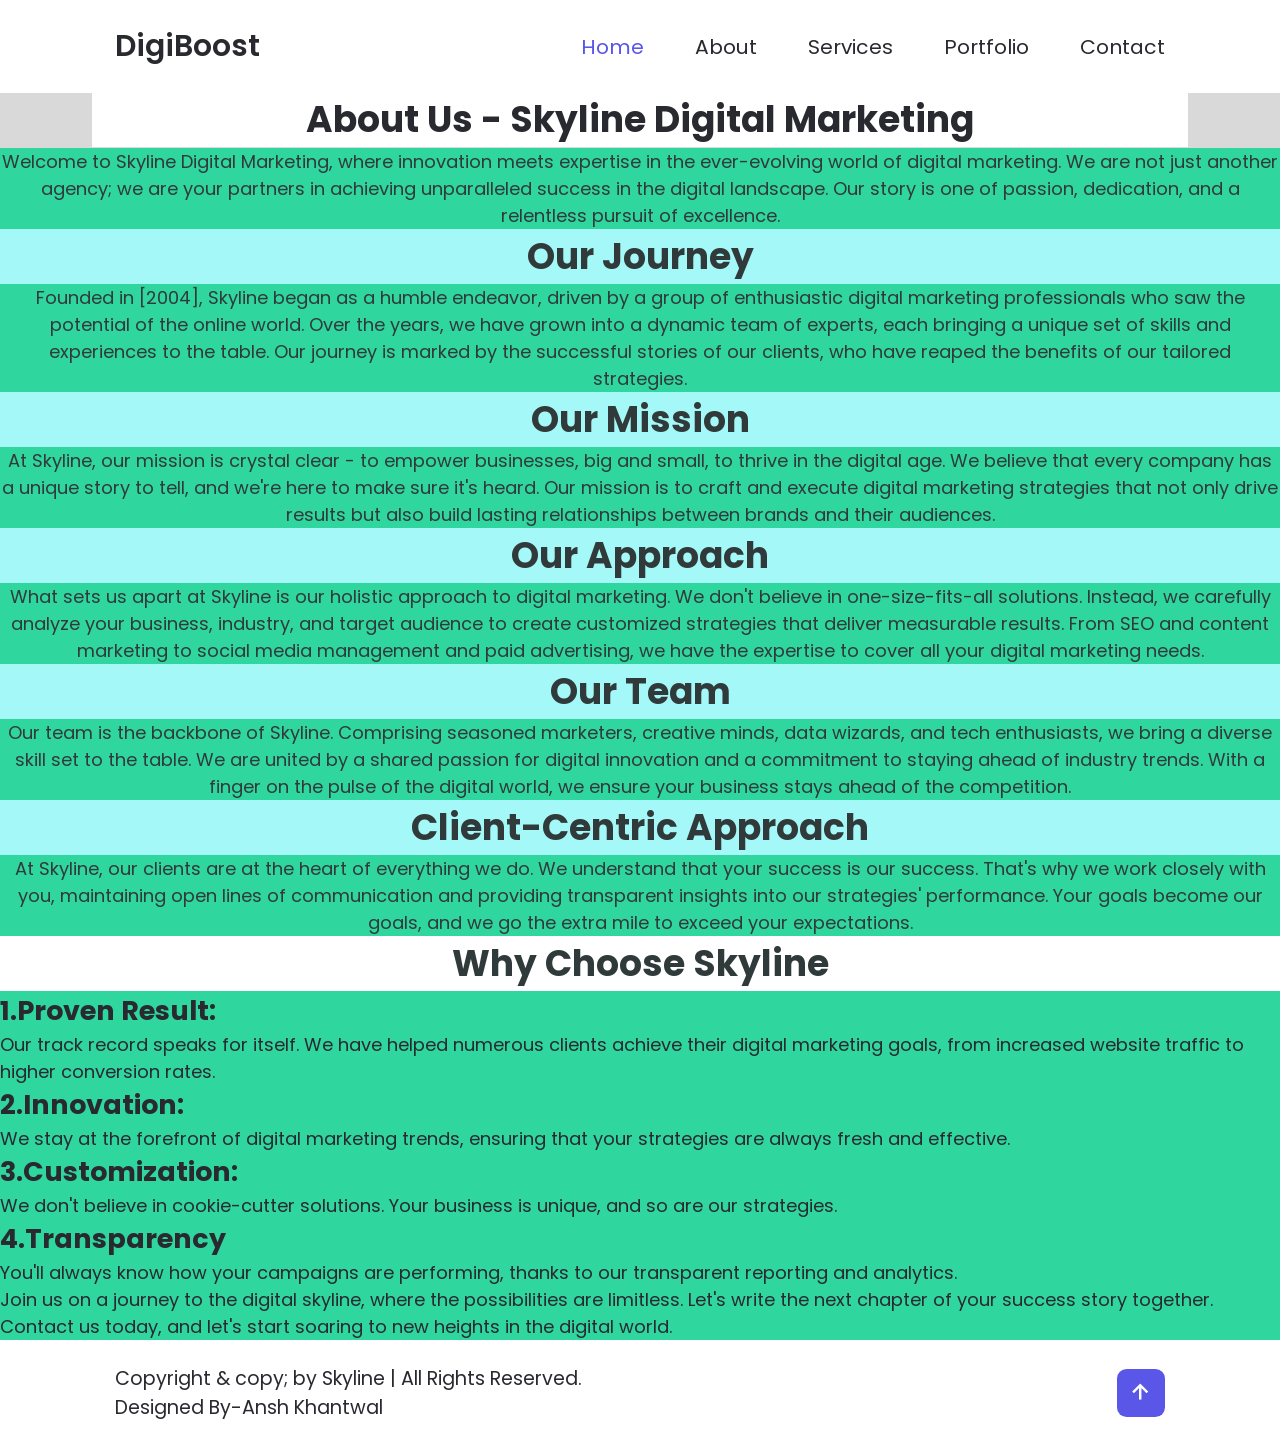
==== about.html @ 463938b5 "Add files via upload" ====
<!DOCTYPE html>
<html lang="en">
<head>
    <meta charset="UTF-8">
    <meta name="viewport" content="width=device-width, initial-scale=1.0">
    <title>DigiBoost</title>

    <!-- box icons -->
    <link href='https://unpkg.com/boxicons@2.1.4/css/boxicons.min.css' rel='stylesheet'>

    <!-- Written external css -->
    <link rel="stylesheet" href="about.css">
</head>
<body>
    <!-- header design -->
    <header class="header">
        <a href="index.html" class="logo">DigiBoost</a>

        <i class='bx bx-menu' id="menu-icon"></i>
        
        <nav class="navbar">
            <a href="index.html" class="active">Home</a>
            <a href="about.html">About</a>
            <a href="services.html">Services</a>
            <a href="portfolio.html">Portfolio</a>
            <a href="contact_us.html">Contact</a>
        </nav>

    </header>
    <div class="hd">
    <h1>About Us - Skyline Digital Marketing</h1>
    </div>
    <div class="ab">
    
    <p>Welcome to Skyline Digital Marketing, where innovation meets expertise in the ever-evolving 
        world of digital marketing. We are not just another agency; we are your partners in achieving 
        unparalleled success in the digital landscape. Our story is one of passion, dedication, and a relentless pursuit of excellence.</p>

    <h1 style="background-color: rgb(165, 248, 248);">Our Journey</h1>
    <p>Founded in [2004], Skyline began as a humble endeavor, driven by a group of enthusiastic digital marketing professionals who saw the 
        potential of the online world. Over the years, we have grown into a dynamic team of experts, each bringing a unique set of skills and 
        experiences to the table. Our journey is marked by the successful stories of our clients, who have reaped the benefits of our tailored 
        strategies.</p>
    
    <h1 style="background-color: rgb(165, 248, 248);">Our Mission</h1>
    <p>At Skyline, our mission is crystal clear - to empower businesses, big and small, to thrive in the digital age. We believe that every 
        company has a unique story to tell, and we're here to make sure it's heard. Our mission is to craft and execute digital marketing strategies 
        that not only drive results but also build lasting relationships between brands and their audiences.</p>

    <h1 style="background-color: rgb(165, 248, 248);">Our Approach</h1>
    <p>What sets us apart at Skyline is our holistic approach to digital marketing. We don't believe in one-size-fits-all solutions. Instead, we 
        carefully analyze your business, industry, and target audience to create customized strategies that deliver measurable results. From SEO 
        and content marketing to social media management and paid advertising, we have the expertise to cover all your digital marketing needs.</p>

    <h1 style="background-color: rgb(165, 248, 248);">Our Team</h1>
    <p>Our team is the backbone of Skyline. Comprising seasoned marketers, creative minds, data wizards, and tech enthusiasts, we bring a diverse 
        skill set to the table. We are united by a shared passion for digital innovation and a commitment to staying ahead of industry trends. 
        With a finger on the pulse of the digital world, we ensure your business stays ahead of the competition.</p>

    <h1 style="background-color: rgb(165, 248, 248);">Client-Centric Approach</h1>
    <p>At Skyline, our clients are at the heart of everything we do. We understand that your success is our success. That's why we work closely 
        with you, maintaining open lines of communication and providing transparent insights into our strategies' performance. Your goals become 
        our goals, and we go the extra mile to exceed your expectations.</p>

    <h1 style="background-color: rgb(255, 255, 255);">Why Choose Skyline</h1>
    <div class="li">
    <ul>
        <li><h2>1.Proven Result:</h2>Our track record speaks for itself. We have helped numerous clients achieve their digital marketing goals, 
            from increased website traffic to higher conversion rates.</li>
        <li><h2>2.Innovation:</h2>We stay at the forefront of digital marketing trends, ensuring that your strategies are always fresh and effective.</li>  
        <li><h2>3.Customization:</h2></li>We don't believe in cookie-cutter solutions. Your business is unique, and so are our strategies.</li>  
        <li><h2>4.Transparency</h2>You'll always know how your campaigns are performing, thanks to our transparent reporting and analytics.</li>
    <p>Join us on a journey to the digital skyline, where the possibilities are limitless. Let's write the next chapter of your success story together. 
        Contact us today, and let's start soaring to new heights in the digital world.</p>      
    </ul>
    </div>

    </div>
<!--footer design-->
<footer class="footer">
    <div class="footer-text">
        <p>Copyright & copy; by Skyline | All Rights Reserved.
            <br>Designed By-Ansh Khantwal
        </p>
    </div>

    <div class="footer-iconTop">
        <a href="about.html"><i class='bx bx-up-arrow-alt'></i></a>
    </div>
</footer>
</body>
</html>
---- about.css ----
@import url('https://fonts.googleapis.com/css2?family=Poppins:wght@300;400;500;600;700;800;900&display=swap');
*{
    margin: 0;
    padding: 0;
    box-sizing: border-box;
    text-decoration: none;
    border: none;
    outline: none;
    scroll-behavior: smooth;
    font-family: 'Poppins', sans-serif;
}

:root {
    --bg-color: #D9D9D9;
    --second-bg-color: #ffffff;
    --text-color: #292930;
    --main-color: #5956E8;
}

html{
    font-size: 12px;;
    overflow-x: hidden;
}

body{
    background: var(--bg-color);
    color: var(--text-color);
}

section{
    min-height: 100vh;
    padding: 10rem 9% 2rem;
}

.header{
    position: fixed;
    top: 0;
    left: 0;
    width: 100%;
    padding: 2rem 9%;
    background: #ffffff;
    display: flex;
    justify-content: space-between;
    align-items: center;
    z-index: 100;
    
}

.header.sticky{
    border-bottom: .1rem solid rgba(0, 0, 0, .2);
}

.logo{
    font-size: 2.5rem;
    color: var(--text-color);
    font-weight: 600;
    cursor: default;
}

.navbar a{
    font-size: 1.7rem;
    color: var(--text-color);
    margin-left: 4rem;
}

.navbar a:hover,
.navbar a.active {
    color: var(--main-color);
}

#menu-icon {
    font-size: 3.6rem;
    color:var(--text-color);
    display: none;
}

.footer{
    display: flex;
    justify-content: space-between;
    align-items: center;
    flex-wrap: wrap;
    padding: 2rem 9%;
    background: var(--second-bg-color);
}

.footer-text p{
    font-size: 1.6rem;
}

.footer-iconTop a{
    display: inline-flex;
    justify-content: center;
    align-items: center;
    padding: .8rem;
    background: var(--main-color);
    border-radius: .8rem;
    transition: .5s ease;
}

.footer-iconTop a:hover{
    box-shadow: 0 0 1rem var(--main-color);
}

.footer-iconTop a i{
    font-size: 2.4rem;
    color: var(--second-bg-color);
}

.ab{
    text-align: center;
    margin-top: -91px;
    font-family: Georgia, 'Times New Roman', Times, serif;
    color: rgb(49, 58, 58);
    background-color: rgb(47, 214, 158);
    font-size: 18px;
}

.hd{
    text-align: center;
    margin: 92px;
    font-family: Georgia, 'Times New Roman', Times, serif;
    color: #292930;
    background-color: #ffffff;
    font-size: 18px;
}

.li{
    text-align: left;
    font-family: Georgia, 'Times New Roman', Times, serif;
    color: #292930;
    font-size: 18px;
}
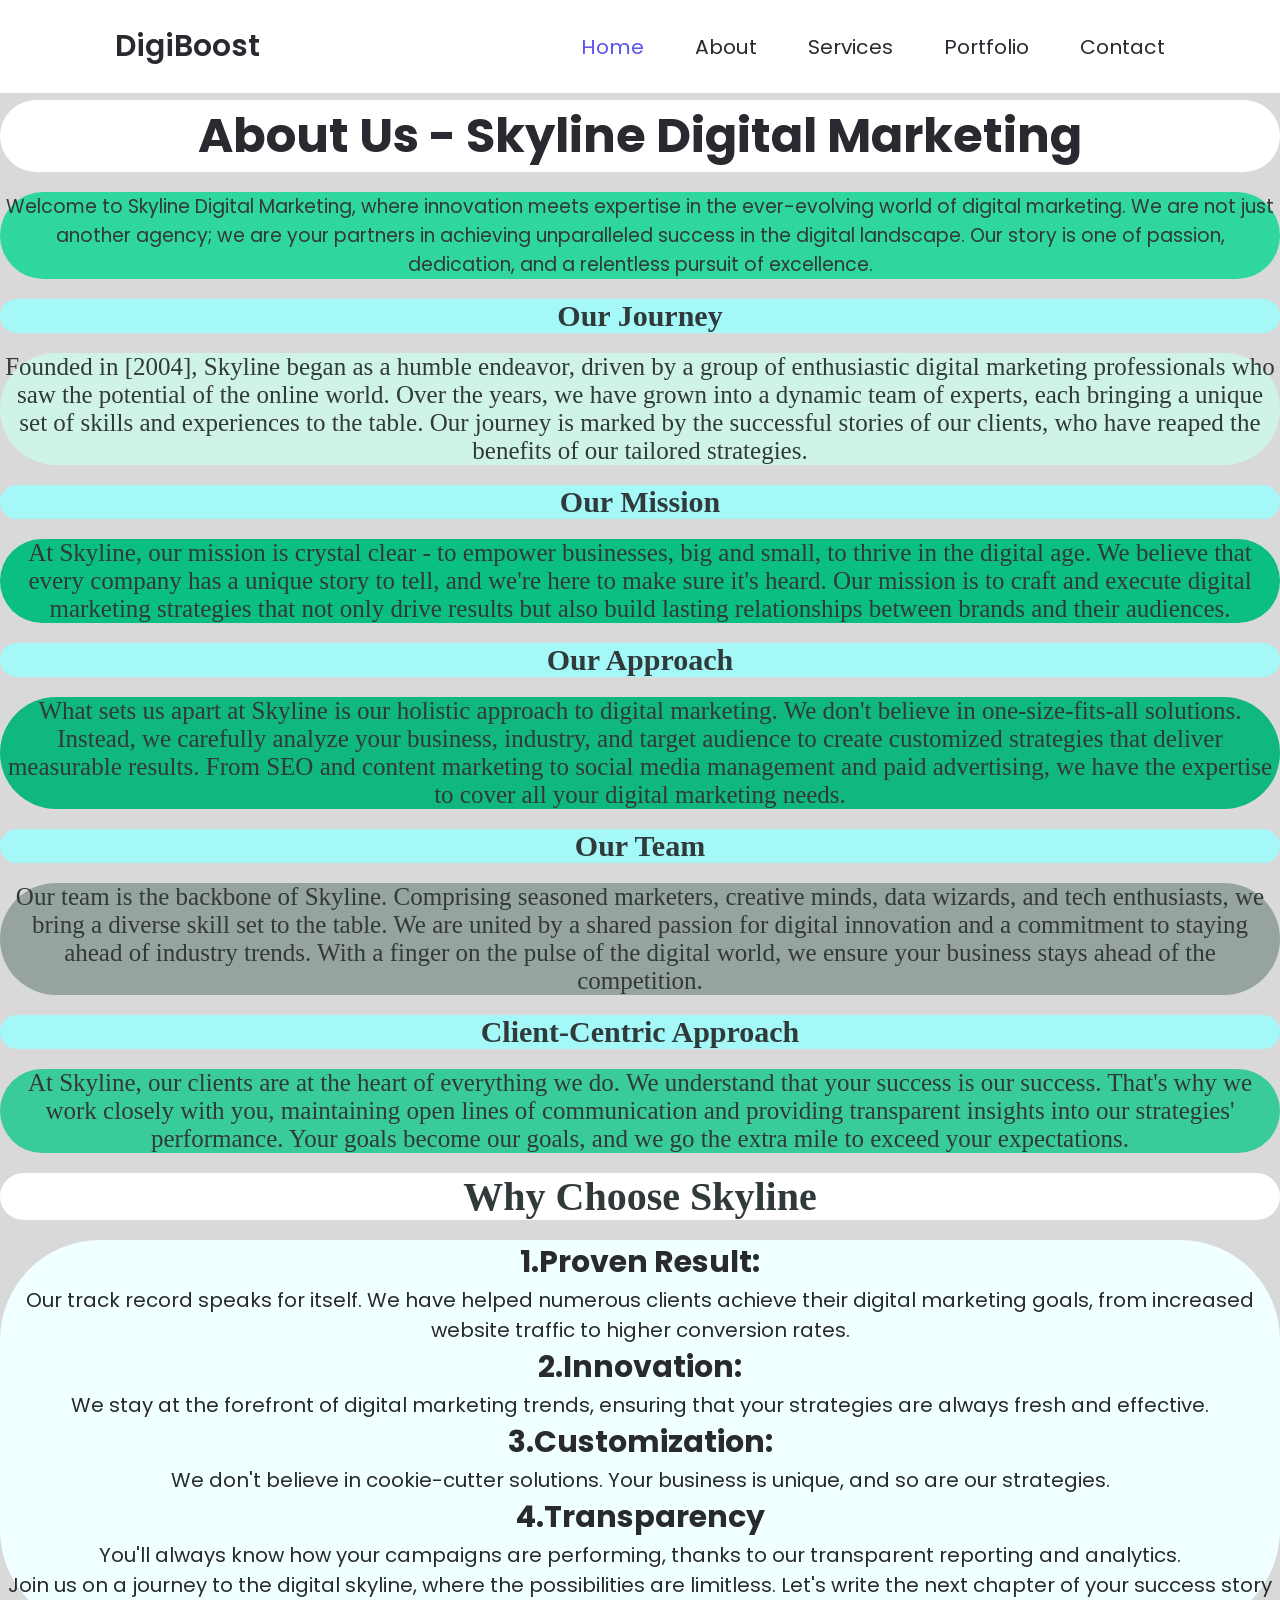
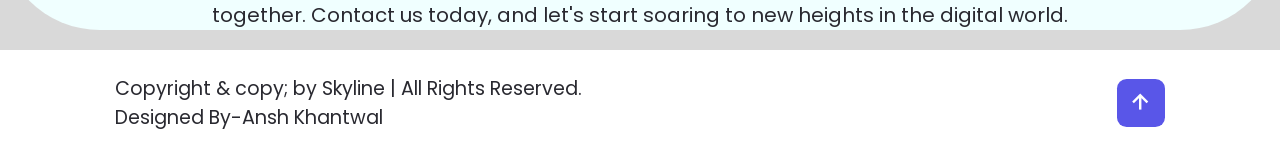
==== commit b50ad576: "Add files via upload" ====
--- a/about.html
+++ b/about.html
@@ -35,34 +35,35 @@
     <p>Welcome to Skyline Digital Marketing, where innovation meets expertise in the ever-evolving 
         world of digital marketing. We are not just another agency; we are your partners in achieving 
         unparalleled success in the digital landscape. Our story is one of passion, dedication, and a relentless pursuit of excellence.</p>
+        </div>
 
-    <h1 style="background-color: rgb(165, 248, 248);">Our Journey</h1>
-    <p>Founded in [2004], Skyline began as a humble endeavor, driven by a group of enthusiastic digital marketing professionals who saw the 
+    <h1 class="a" style="background-color: rgb(165, 248, 248);">Our Journey</h1>
+    <p class="b">Founded in [2004], Skyline began as a humble endeavor, driven by a group of enthusiastic digital marketing professionals who saw the 
         potential of the online world. Over the years, we have grown into a dynamic team of experts, each bringing a unique set of skills and 
         experiences to the table. Our journey is marked by the successful stories of our clients, who have reaped the benefits of our tailored 
         strategies.</p>
     
-    <h1 style="background-color: rgb(165, 248, 248);">Our Mission</h1>
-    <p>At Skyline, our mission is crystal clear - to empower businesses, big and small, to thrive in the digital age. We believe that every 
+    <h1 class="c" style="background-color: rgb(165, 248, 248);">Our Mission</h1>
+    <p class="d">At Skyline, our mission is crystal clear - to empower businesses, big and small, to thrive in the digital age. We believe that every 
         company has a unique story to tell, and we're here to make sure it's heard. Our mission is to craft and execute digital marketing strategies 
         that not only drive results but also build lasting relationships between brands and their audiences.</p>
 
-    <h1 style="background-color: rgb(165, 248, 248);">Our Approach</h1>
-    <p>What sets us apart at Skyline is our holistic approach to digital marketing. We don't believe in one-size-fits-all solutions. Instead, we 
+    <h1 class="e" style="background-color: rgb(165, 248, 248);">Our Approach</h1>
+    <p class="f">What sets us apart at Skyline is our holistic approach to digital marketing. We don't believe in one-size-fits-all solutions. Instead, we 
         carefully analyze your business, industry, and target audience to create customized strategies that deliver measurable results. From SEO 
         and content marketing to social media management and paid advertising, we have the expertise to cover all your digital marketing needs.</p>
 
-    <h1 style="background-color: rgb(165, 248, 248);">Our Team</h1>
-    <p>Our team is the backbone of Skyline. Comprising seasoned marketers, creative minds, data wizards, and tech enthusiasts, we bring a diverse 
+    <h1 class="g" style="background-color: rgb(165, 248, 248);">Our Team</h1>
+    <p class="h">Our team is the backbone of Skyline. Comprising seasoned marketers, creative minds, data wizards, and tech enthusiasts, we bring a diverse 
         skill set to the table. We are united by a shared passion for digital innovation and a commitment to staying ahead of industry trends. 
         With a finger on the pulse of the digital world, we ensure your business stays ahead of the competition.</p>
 
-    <h1 style="background-color: rgb(165, 248, 248);">Client-Centric Approach</h1>
-    <p>At Skyline, our clients are at the heart of everything we do. We understand that your success is our success. That's why we work closely 
+    <h1 class="i" style="background-color: rgb(165, 248, 248);">Client-Centric Approach</h1>
+    <p class="j">At Skyline, our clients are at the heart of everything we do. We understand that your success is our success. That's why we work closely 
         with you, maintaining open lines of communication and providing transparent insights into our strategies' performance. Your goals become 
         our goals, and we go the extra mile to exceed your expectations.</p>
 
-    <h1 style="background-color: rgb(255, 255, 255);">Why Choose Skyline</h1>
+    <h1 class="k" style="background-color: rgb(255, 255, 255);">Why Choose Skyline</h1>
     <div class="li">
     <ul>
         <li><h2>1.Proven Result:</h2>Our track record speaks for itself. We have helped numerous clients achieve their digital marketing goals, 
@@ -75,7 +76,7 @@
     </ul>
     </div>
 
-    </div>
+    
 <!--footer design-->
 <footer class="footer">
     <div class="footer-text">
--- a/about.css
+++ b/about.css
@@ -112,21 +112,161 @@
     font-family: Georgia, 'Times New Roman', Times, serif;
     color: rgb(49, 58, 58);
     background-color: rgb(47, 214, 158);
-    font-size: 18px;
+    font-size: 19px;
+    margin-top: 20px;
+    margin-bottom: 20px;
+    border-radius: 100px;
 }
 
 .hd{
     text-align: center;
-    margin: 92px;
+    margin-top: 100px;
     font-family: Georgia, 'Times New Roman', Times, serif;
     color: #292930;
     background-color: #ffffff;
-    font-size: 18px;
+    font-size: 24px;
+    border-radius: 200px;
 }
 
 .li{
-    text-align: left;
+    text-align: center;
     font-family: Georgia, 'Times New Roman', Times, serif;
     color: #292930;
-    font-size: 18px;
+    background-color: azure;
+    font-size: 20px;
+    border-radius: 100px;
+    margin-top: 20px;
+    margin-bottom: 20px;
+}
+
+.a{
+    text-align: center;
+    margin-top: -91px;
+    font-family: Georgia, 'Times New Roman', Times, serif;
+    color: rgb(49, 58, 58);
+    background-color: rgb(243, 246, 245);
+    font-size: 30px;
+    margin-top: 20px;
+    margin-bottom: 20px;
+    border-radius: 100px;
+}
+
+.b{
+    text-align: center;
+    margin-top: -91px;
+    font-family: Georgia, 'Times New Roman', Times, serif;
+    color: rgb(49, 58, 58);
+    background-color: rgb(207, 243, 231);
+    font-size: 25px;
+    margin-top: 20px;
+    margin-bottom: 20px;
+    border-radius: 100px;
+}
+
+.c{
+    text-align: center;
+    margin-top: -91px;
+    font-family: Georgia, 'Times New Roman', Times, serif;
+    color: rgb(49, 58, 58);
+    background-color: rgb(130, 240, 203);
+    font-size: 30px;
+    margin-top: 20px;
+    margin-bottom: 20px;
+    border-radius: 100px;
+}
+
+.d{
+    text-align: center;
+    margin-top: -91px;
+    font-family: Georgia, 'Times New Roman', Times, serif;
+    color: rgb(49, 58, 58);
+    background-color: rgb(11, 191, 131);
+    font-size: 25px;
+    margin-top: 20px;
+    margin-bottom: 20px;
+    border-radius: 100px;
+}
+
+.e{
+    text-align: center;
+    margin-top: -91px;
+    font-family: Georgia, 'Times New Roman', Times, serif;
+    color: rgb(49, 58, 58);
+    background-color: rgb(12, 232, 158);
+    font-size: 30px;
+    margin-top: 20px;
+    margin-bottom: 20px;
+    border-radius: 100px;
+}
+
+.f{
+    text-align: center;
+    margin-top: -91px;
+    font-family: Georgia, 'Times New Roman', Times, serif;
+    color: rgb(49, 58, 58);
+    background-color: rgb(16, 183, 127);
+    font-size: 25px;
+    margin-top: 20px;
+    margin-bottom: 20px;
+    border-radius: 100px;
+}
+
+.g{
+    text-align: center;
+    margin-top: -91px;
+    font-family: Georgia, 'Times New Roman', Times, serif;
+    color: rgb(49, 58, 58);
+    background-color: rgb(195, 204, 201);
+    font-size: 30px;
+    margin-top: 20px;
+    margin-bottom: 20px;
+    border-radius: 100px;
+}
+
+.h{
+    text-align: center;
+    margin-top: -91px;
+    font-family: Georgia, 'Times New Roman', Times, serif;
+    color: rgb(49, 58, 58);
+    background-color: rgb(151, 163, 159);
+    font-size: 25px;
+    margin-top: 20px;
+    margin-bottom: 20px;
+    border-radius: 100px;
+}
+
+.i{
+    text-align: center;
+    margin-top: -91px;
+    font-family: Georgia, 'Times New Roman', Times, serif;
+    color: rgb(49, 58, 58);
+    background-color: rgb(20, 164, 116);
+    font-size: 30px;
+    margin-top: 20px;
+    margin-bottom: 20px;
+    border-radius: 100px;
+}
+
+.j{
+    text-align: center;
+    margin-top: -91px;
+    font-family: Georgia, 'Times New Roman', Times, serif;
+    color: rgb(49, 58, 58);
+    background-color: rgb(58, 203, 155);
+    font-size: 25px;
+    margin-top: 20px;
+    margin-bottom: 20px;
+    border-radius: 100px;
+}
+
+.k{
+    text-align: center;
+    margin-top: -91px;
+    font-family: Georgia, 'Times New Roman', Times, serif;
+    color: rgb(49, 58, 58);
+    background-color: rgb(47, 214, 158);
+    font-size: 40px;
+    margin-top: 20px;
+    margin-bottom: 20px;
+    border-radius: 100px;
 }
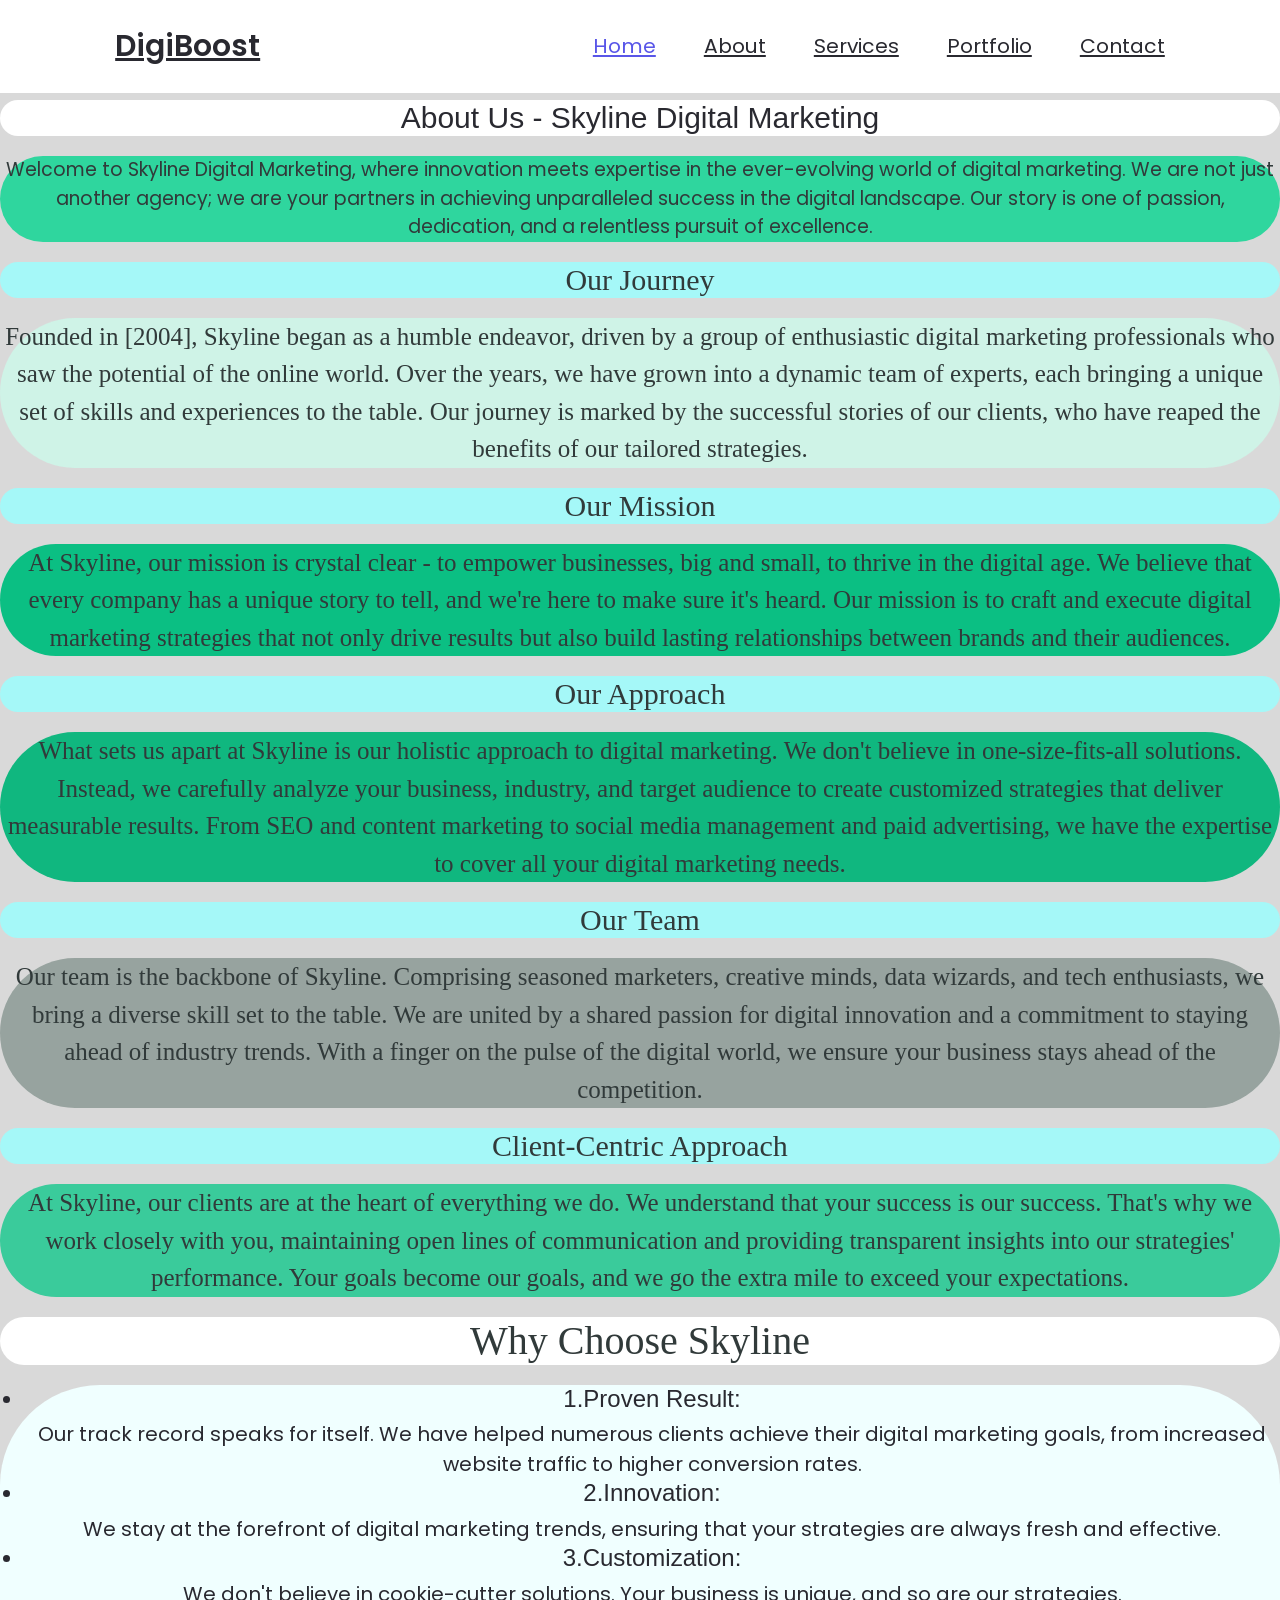
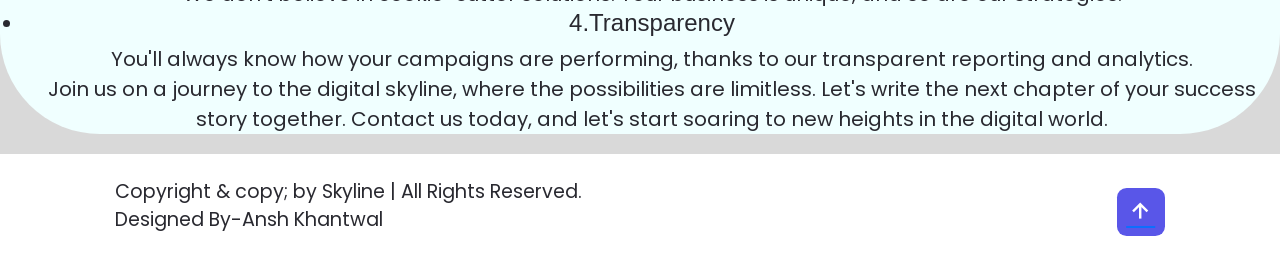
==== commit 6cde0104: "Add files via upload" ====
--- a/about.html
+++ b/about.html
@@ -4,6 +4,9 @@
     <meta charset="UTF-8">
     <meta name="viewport" content="width=device-width, initial-scale=1.0">
     <title>DigiBoost</title>
+
+    <link href="https://cdn.jsdelivr.net/npm/bootstrap@5.3.1/dist/css/bootstrap.min.css" 
+    rel="stylesheet" integrity="sha384-4bw+/aepP/YC94hEpVNVgiZdgIC5+VKNBQNGCHeKRQN+PtmoHDEXuppvnDJzQIu9"
 
     <!-- box icons -->
     <link href='https://unpkg.com/boxicons@2.1.4/css/boxicons.min.css' rel='stylesheet'>
